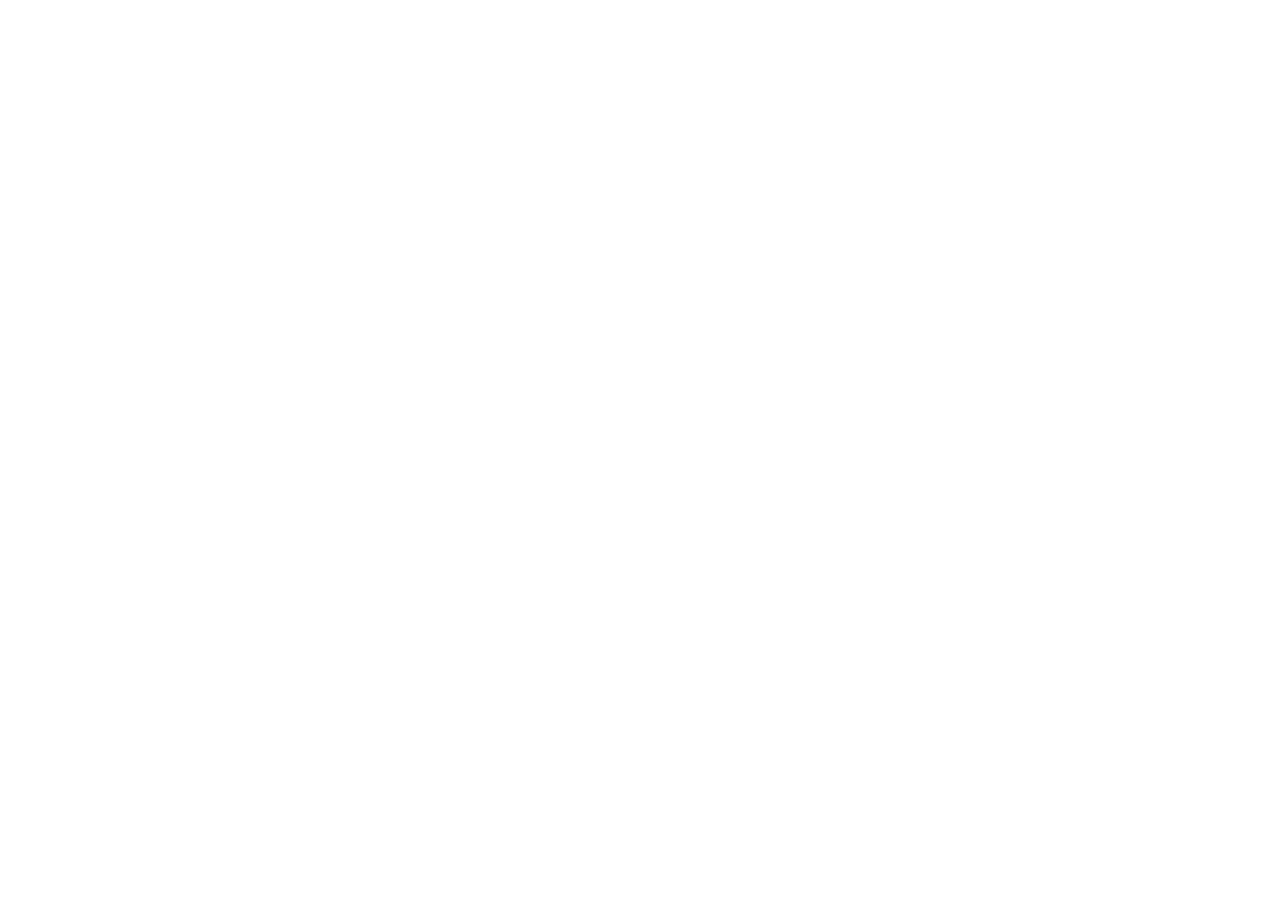
==== index.html @ 011af08d "Create index.html" ====
<!DOCTYPE html>
<html lang="en">
  <head>
    <meta charset="UTF-8" />
    <meta http-equiv="X-UA-Compatible" content="IE=edge" />
    <meta name="viewport" content="width=device-width, initial-scale=1.0" />
    <title>SSAVA EMMA WEB DEV BOOT CAMP</title>
  </head>
  <body>
  <a href="WEB BOOT CAMP ANGELLA YU/TinDog-Start-master/index.html>Get tin Dog here<a>
  </body>
</html>
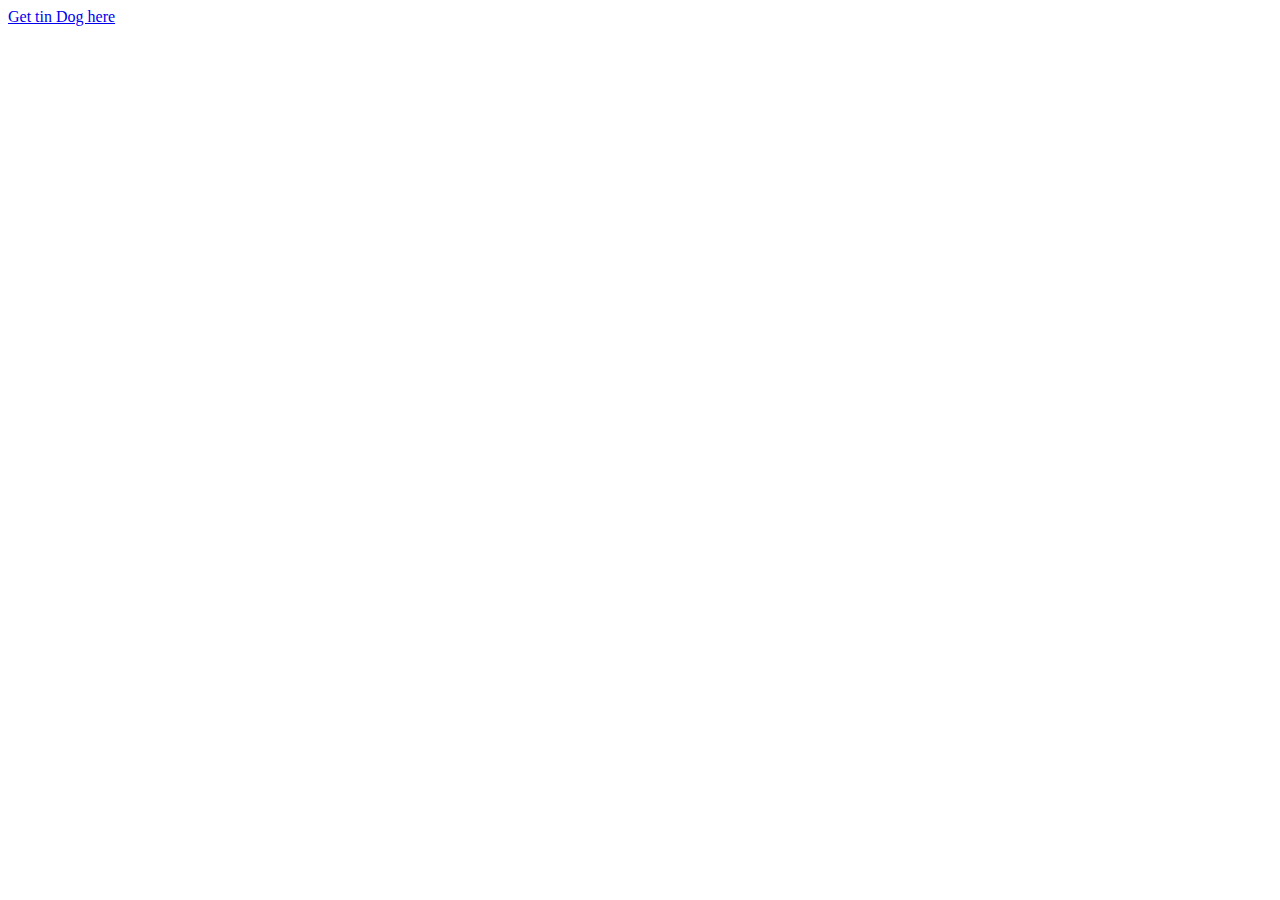
==== commit 74a30c26: "Update index.html" ====
--- a/index.html
+++ b/index.html
@@ -7,6 +7,6 @@
     <title>SSAVA EMMA WEB DEV BOOT CAMP</title>
   </head>
   <body>
-  <a href="WEB BOOT CAMP ANGELLA YU/TinDog-Start-master/index.html>Get tin Dog here<a>
+  <a href="WEB BOOT CAMP ANGELLA YU/TinDog-Start-master/index.html">Get tin Dog here</a>
   </body>
 </html>
